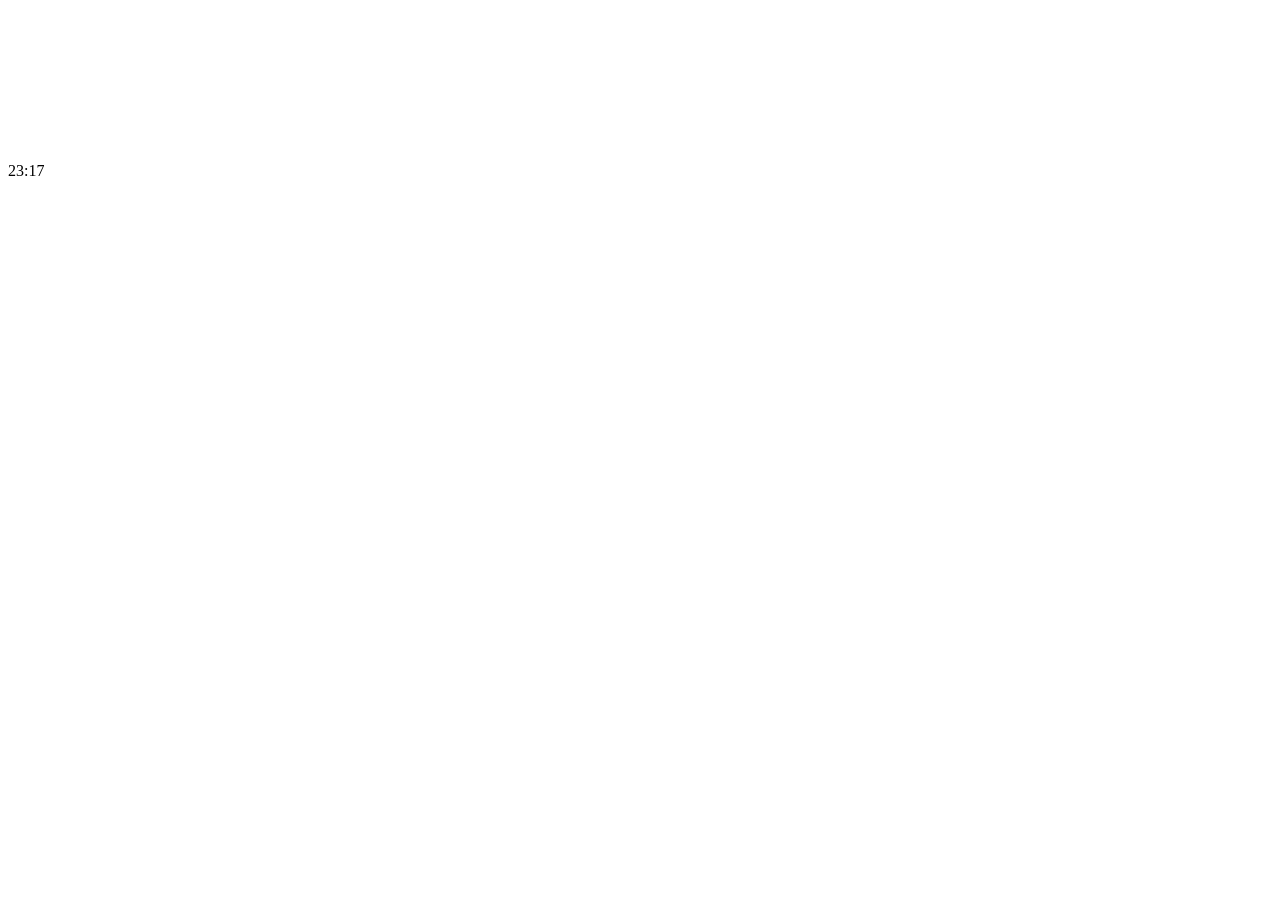
==== static-html/index.html @ c126b9ce "Статический сайт" ====
<!DOCTYPE html>
<html lang="ru">

<head>
    <meta charset="UTF-8">
    <title>Часики</title>
    <link rel="stylesheet" href="/css/style.css">
    <script src="/js/script.js"></script>
    <!-- <meta http-equiv="refresh" content="100"> -->
</head>

<body>
    <div id="wrapper" class="abc">
        <video id="video" src="/videos/background.mp4">
        </video>
        <div id='time'>23:17</div>
    </div>
    <script>
        video = document.getElementById('video');
        wrapper = document.getElementById('wrapper');
        clock = document.getElementById('time');
        if (1 == 1) {
            video.addEventListener('canplaythrough', start);
        }
        else {
            video.addEventListener('progress', progress);
        }
    </script>
</body>

</html>
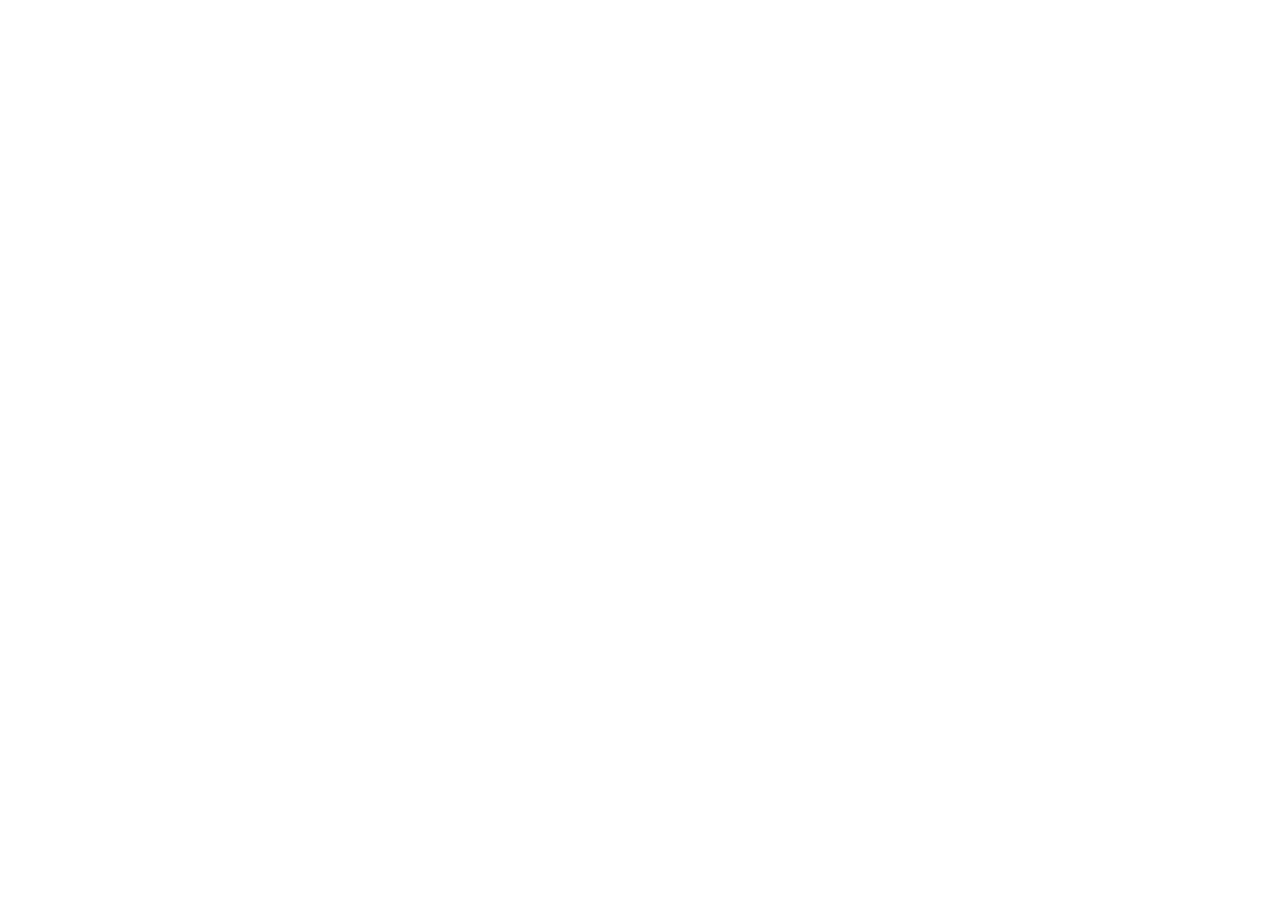
==== commit dc21a836: "Изменены тайминги" ====
--- a/static-html/index.html
+++ b/static-html/index.html
@@ -11,9 +11,8 @@
 
 <body>
     <div id="wrapper" class="abc">
-        <video id="video" src="/videos/background.mp4">
-        </video>
-        <div id='time'>23:17</div>
+        <video id="video" src="/videos/background.mp4" muted></video>
+        <div id='time'></div>
     </div>
     <script>
         video = document.getElementById('video');
@@ -21,9 +20,11 @@
         clock = document.getElementById('time');
         if (1 == 1) {
             video.addEventListener('canplaythrough', start);
+            interval = setInterval(setVideoPosition, 5000);
         }
         else {
-            video.addEventListener('progress', progress);
+            video.play();
+            interval = setInterval(progress, 500);
         }
     </script>
 </body>
